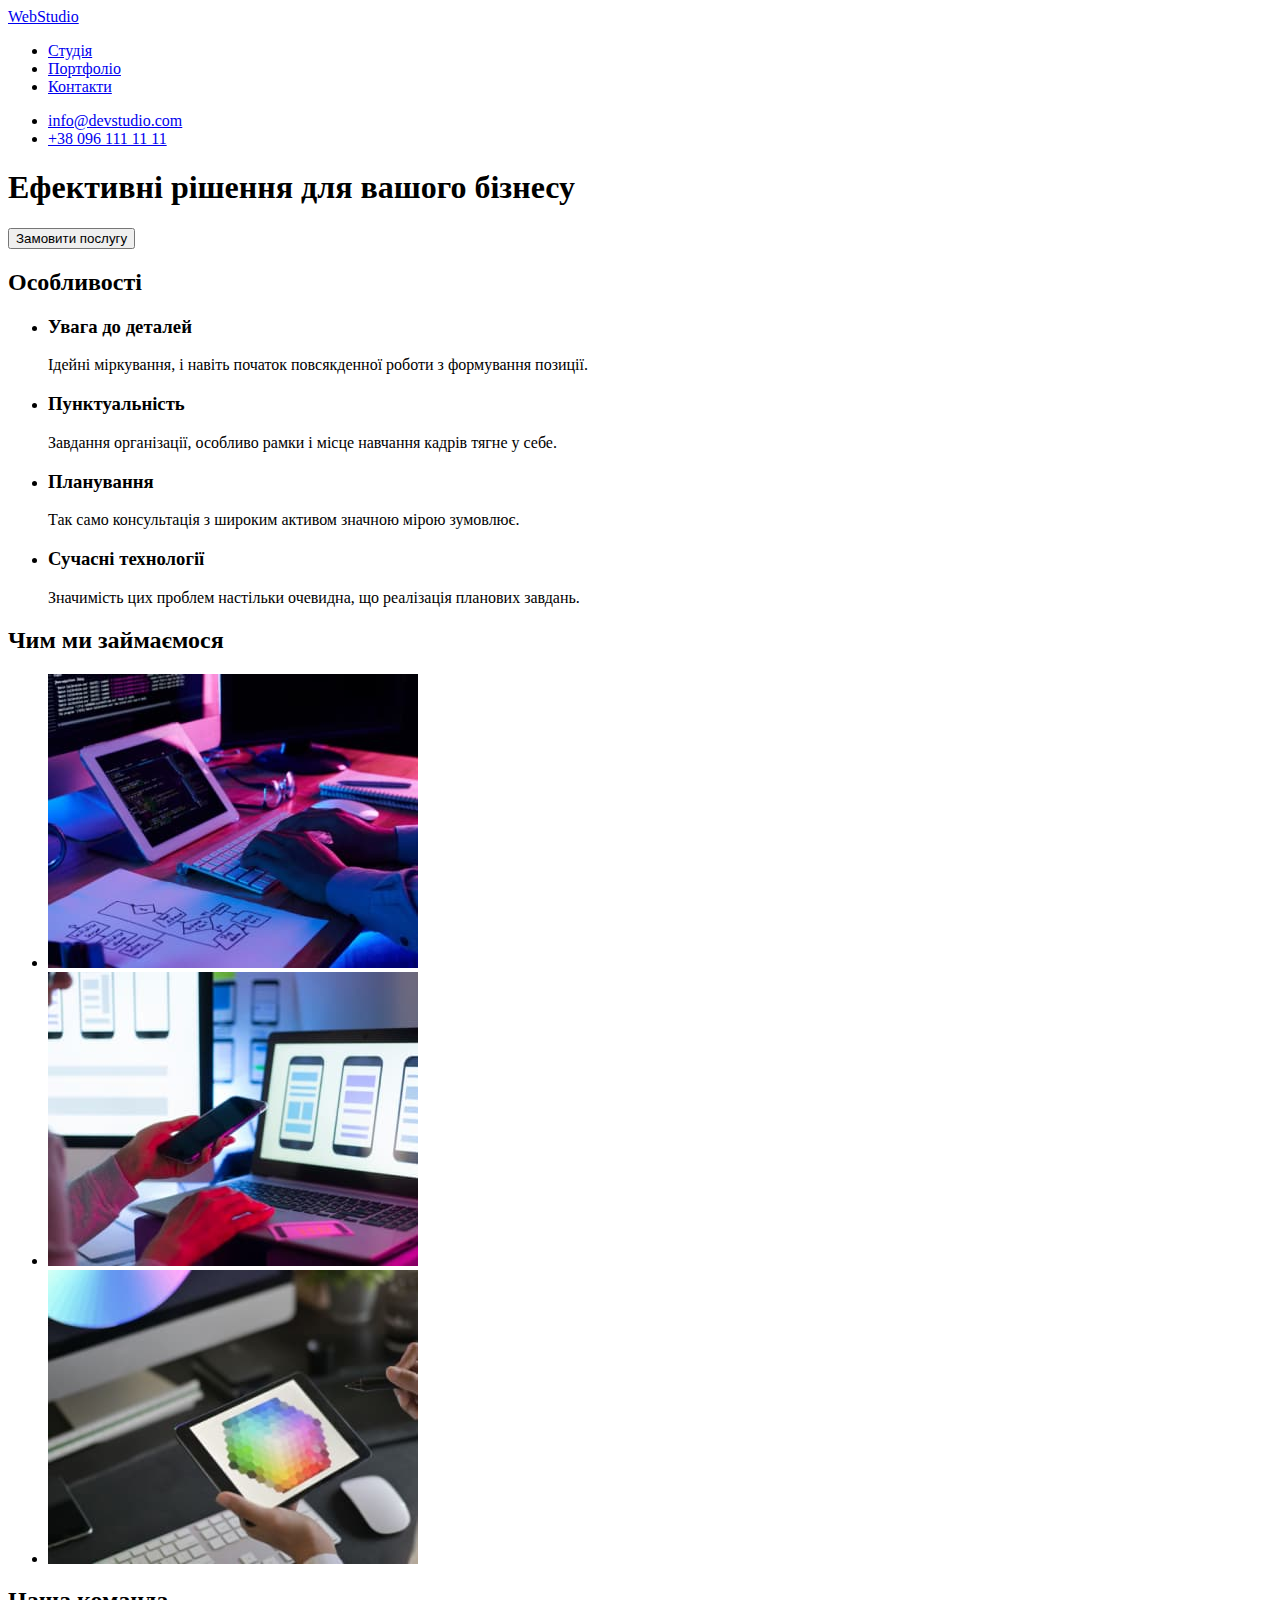
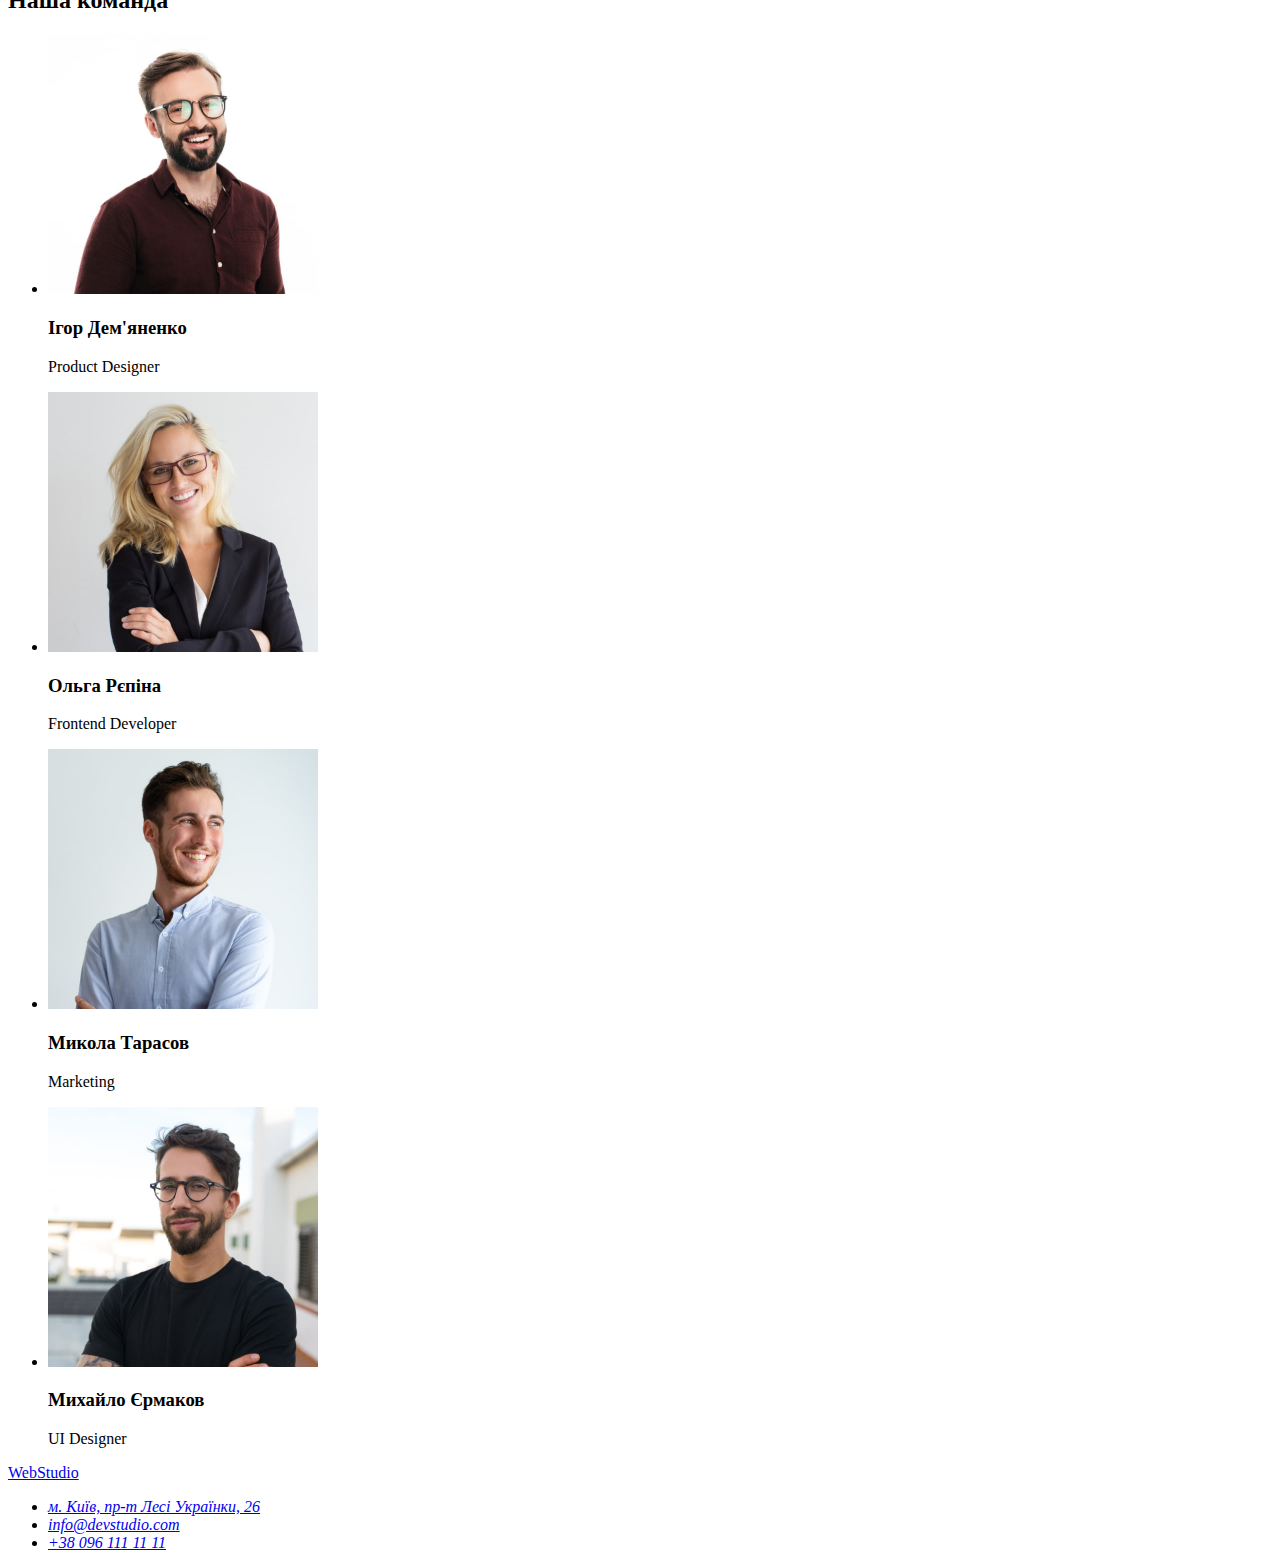
==== index.html @ f163eaae "Копіює зображення та index.html з першої дз" ====
<!DOCTYPE html>
<html lang="uk">
<head>
    <meta charset="UTF-8">
    <meta http-equiv="X-UA-Compatible" content="IE=edge">
    <meta name="viewport" content="width=device-width, initial-scale=1.0">
    <title>Студія </title>
</head>
<body>
    <header>
        <nav>
            <a href="./index.html">WebStudio</a>
            <ul>
                <li><a href="./index.html">Студія</a></li>
                <li><a href="#">Портфоліо</a></li>
                <li><a href="#">Контакти</a></li>
            </ul>
        </nav>
        <ul>
            <li><a href="mailto:info@devstudio.com">info@devstudio.com</a></li>
            <li><a href="tel:+380961111111">+38 096 111 11 11</a></li>
        </ul>
    </header>
    <main>
        <section>
            <h1>Ефективні рішення для вашого бізнесу</h1>
            <button type="button">Замовити послугу</button>
        </section>
        <section>
            <h2>Особливості</h2>
            <ul>
                <li>
                    <h3>Увага до деталей</h3>
                    <p>Ідейні міркування, і навіть початок повсякденної роботи з формування позиції.</p>
                </li>
                <li>
                    <h3>Пунктуальність</h3>
                    <p>Завдання організації, особливо рамки і місце навчання кадрів тягне у себе.</p>
                </li>
                <li>
                    <h3>Планування</h3>
                    <p>Так само консультація з широким активом значною мірою зумовлює.</p>
                </li>
                <li>
                    <h3>Сучасні технології</h3>
                    <p>Значимість цих проблем настільки очевидна, що реалізація планових завдань.</p>
                </li>
            </ul>
        </section>
        <section>
            <h2>Чим ми займаємося</h2>
            <ul>
                <li><img src="./images/img1.jpg" alt="Набір коду з планшету" width="370"></li>
                <li><img src="./images/img2.jpg" alt="Набір коду з телефону" width="370"></li>
                <li><img src="./images/img3.jpg" alt="Планшет з зображенням мозаїки в руках" width="370"></li>
            </ul>   
        </section>
        <section>
            <h2>Наша команда</h2>
            <ul>
                <li>
                    <img src="./images/photo1.jpg" alt="Молодий чоловік в темній сорочці" width="270">
                    <h3>Ігор Дем'яненко</h3>
                    <p lang="en">Product Designer</p>
                </li>
                <li>
                    <img src="./images/photo2.jpg" alt="Дівчина блондинка в окулярах" width="270">
                    <h3>Ольга Рєпіна</h3>
                    <p lang="en">Frontend Developer</p>
                </li>
                <li>
                    <img src="./images/photo3.jpg" alt="Молодий чоловік в світлій сорочці" width="270">
                    <h3>Микола Тарасов</h3>
                    <p lang="en">Marketing</p>
                </li>
                <li>
                    <img src="./images/photo4.jpg" alt="Молодий чоловік в окулярах в темній футболці" width="270">
                    <h3>Михайло Єрмаков</h3>
                    <p lang="en">UI Designer</p>
                </li>
            </ul>
        </section>
    </main>
    <footer>
        <a href="./index.html">WebStudio</a>
        <address>
            <ul>
                <li><a href="https://www.google.com.ua/maps/place/%D0%B1%D1%83%D0%BB.+%D0%9B%D0%B5%D1%81%D0%B8+%D0%A3%D0%BA%D1%80%D0%B0%D0%B8%D0%BD%D0%BA%D0%B8,+26,+%D0%9A%D0%B8%D0%B5%D0%B2,+02000/@50.4265841,30.5361971,17z/data=!3m1!4b1!4m6!3m5!1s0x40d4cf0e033ecbe9:0x57a4dffefec77da0!8m2!3d50.4265807!4d30.5383858!16s%2Fg%2F1tctq5jv?hl=ru" target="_blank" rel="noreferrer nofollow noopener">м. Київ, пр-т Лесі Українки, 26</a></li>
                <li><a href="mailto:info@devstudio.com">info@devstudio.com</a></li>
                <li><a href="tel:+380961111111">+38 096 111 11 11</a></li>
            </ul>
        </address>
    </footer>
</body>
</html>
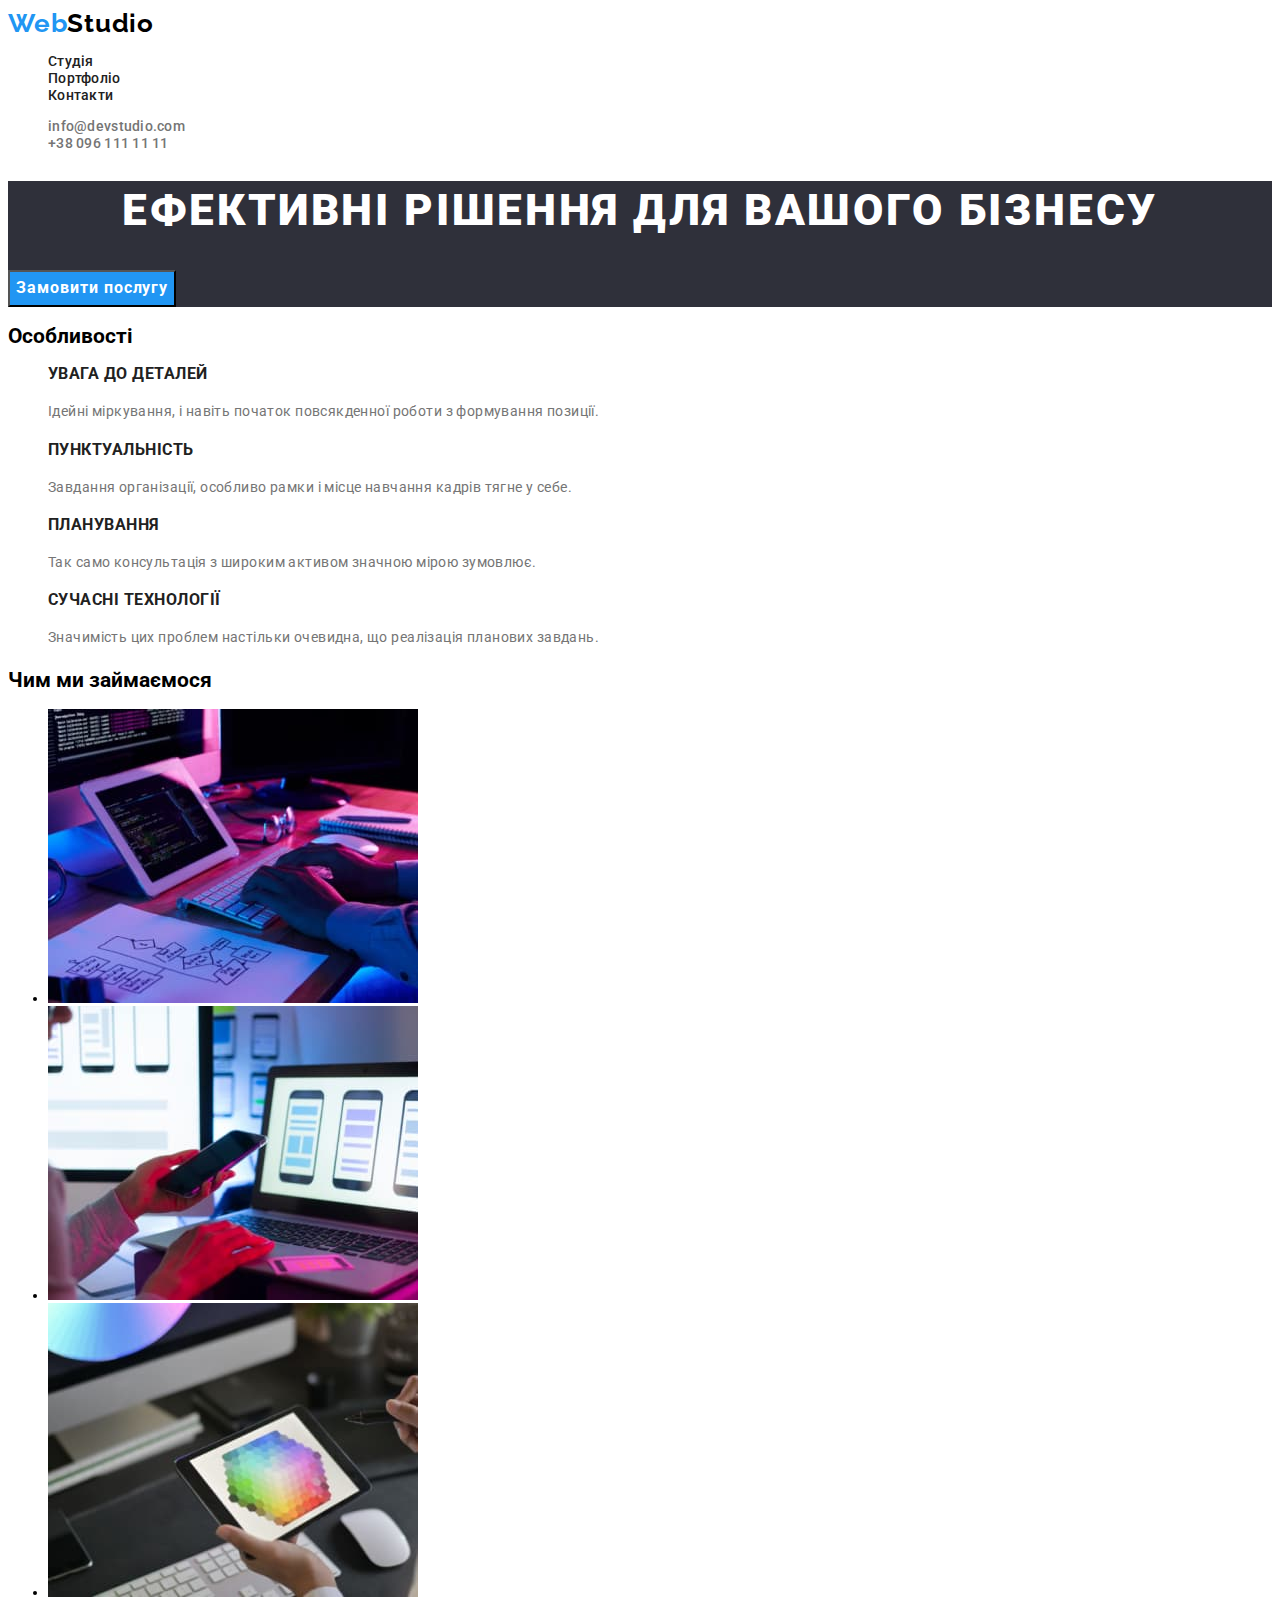
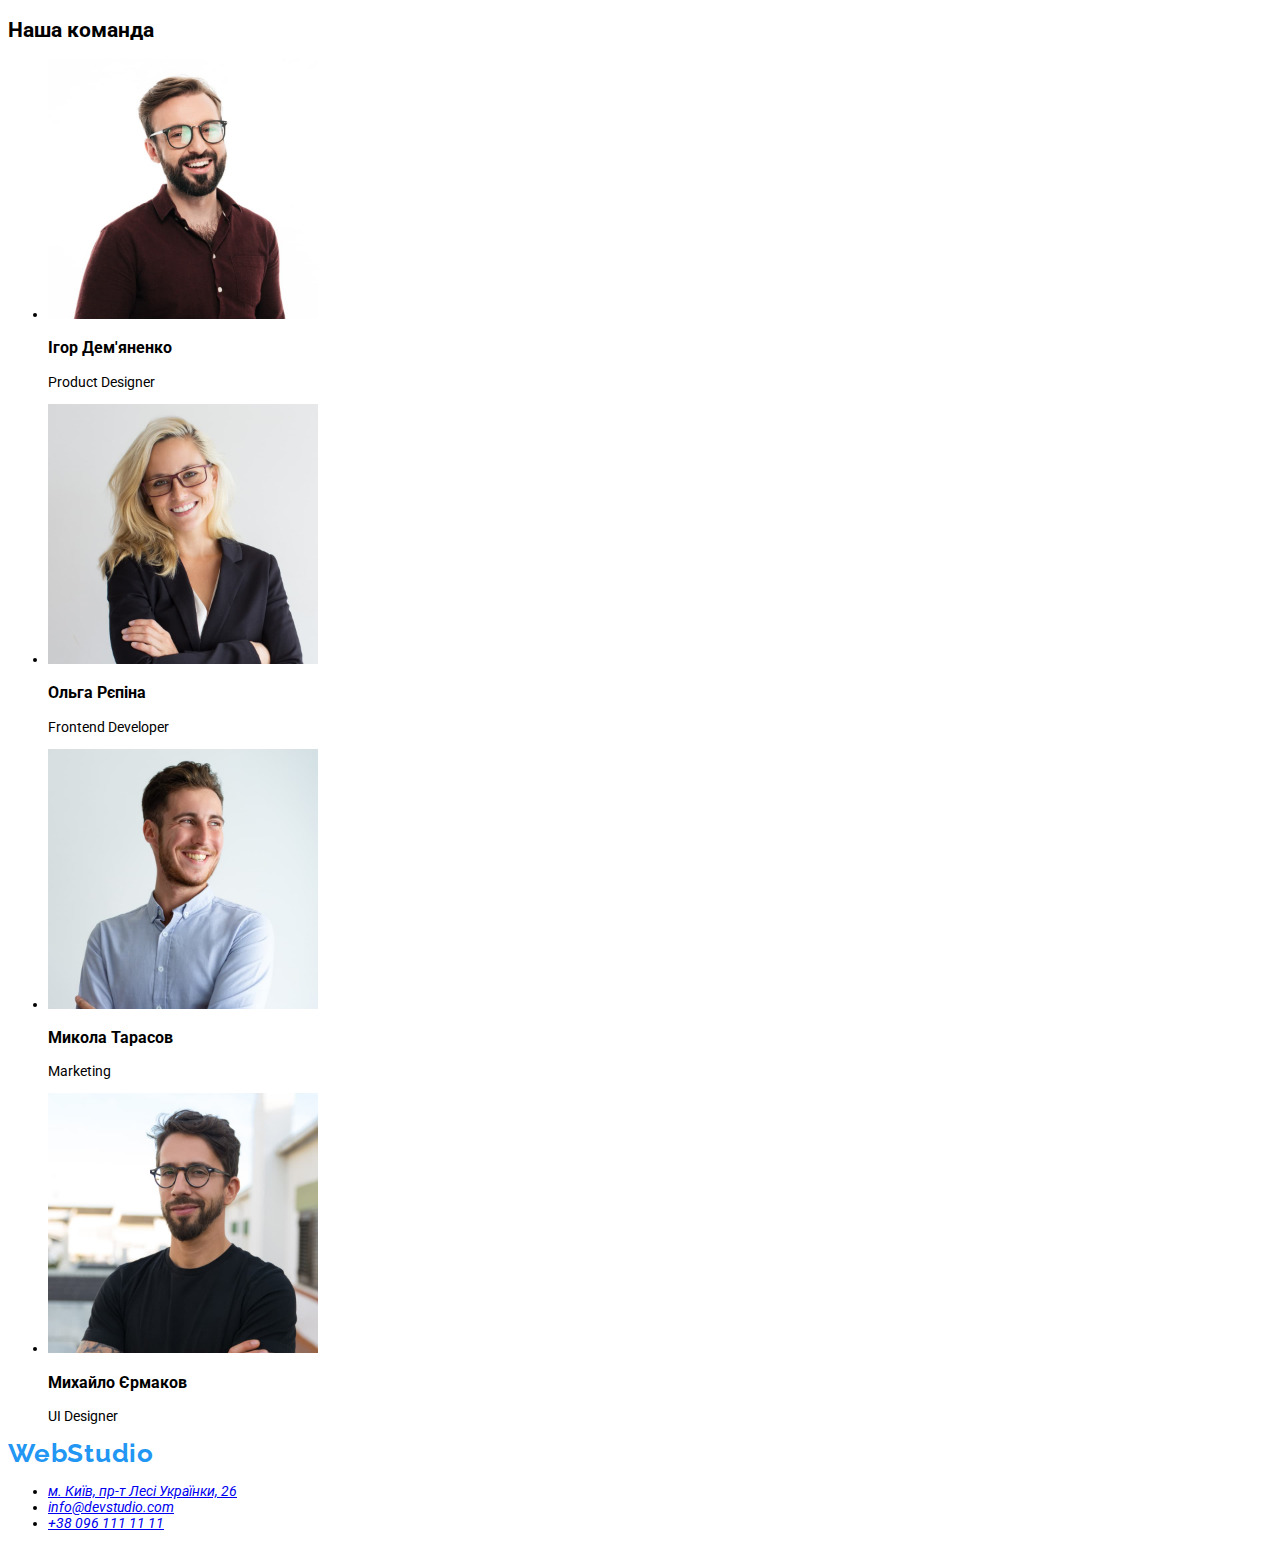
==== commit b69d8562: "Добавляє класи" ====
--- a/index.html
+++ b/index.html
@@ -1,95 +1,104 @@
 <!DOCTYPE html>
 <html lang="uk">
-<head>
-    <meta charset="UTF-8">
-    <meta http-equiv="X-UA-Compatible" content="IE=edge">
-    <meta name="viewport" content="width=device-width, initial-scale=1.0">
-    <title>Студія </title>
-</head>
-<body>
+  <head>
+    <meta charset="UTF-8" />
+    <meta http-equiv="X-UA-Compatible" content="IE=edge" />
+    <meta name="viewport" content="width=device-width, initial-scale=1.0" />
+    <title>Студія</title>
+    <link rel="preconnect" href="https://fonts.googleapis.com" />
+    <link rel="preconnect" href="https://fonts.gstatic.com" crossorigin />
+    <link href="https://fonts.googleapis.com/css2?family=Raleway:wght@700&family=Roboto:wght@400;500;700;900&display=swap" rel="stylesheet" />
+    <link rel="stylesheet" href="./css/styles.css" />
+  </head>
+
+  <body>
     <header>
-        <nav>
-            <a href="./index.html">WebStudio</a>
-            <ul>
-                <li><a href="./index.html">Студія</a></li>
-                <li><a href="#">Портфоліо</a></li>
-                <li><a href="#">Контакти</a></li>
-            </ul>
-        </nav>
-        <ul>
-            <li><a href="mailto:info@devstudio.com">info@devstudio.com</a></li>
-            <li><a href="tel:+380961111111">+38 096 111 11 11</a></li>
+      <nav>
+        <a href="./index.html" class="logo">Web<span class="logo-header">Studio</span></a>
+        <ul class="nav-list">
+          <li><a href="./index.html" class="nav-item">Студія</a></li>
+          <li><a href="./portfolio.html" class="nav-item">Портфоліо</a></li>
+          <li><a href="#" class="nav-item">Контакти</a></li>
         </ul>
+      </nav>
+      <ul class="header-contacts">
+        <li><a href="mailto:info@devstudio.com" class="header-contacts-item">info@devstudio.com</a></li>
+        <li><a href="tel:+380961111111" class="header-contacts-item">+38 096 111 11 11</a></li>
+      </ul>
     </header>
     <main>
-        <section>
-            <h1>Ефективні рішення для вашого бізнесу</h1>
-            <button type="button">Замовити послугу</button>
-        </section>
-        <section>
-            <h2>Особливості</h2>
-            <ul>
-                <li>
-                    <h3>Увага до деталей</h3>
-                    <p>Ідейні міркування, і навіть початок повсякденної роботи з формування позиції.</p>
-                </li>
-                <li>
-                    <h3>Пунктуальність</h3>
-                    <p>Завдання організації, особливо рамки і місце навчання кадрів тягне у себе.</p>
-                </li>
-                <li>
-                    <h3>Планування</h3>
-                    <p>Так само консультація з широким активом значною мірою зумовлює.</p>
-                </li>
-                <li>
-                    <h3>Сучасні технології</h3>
-                    <p>Значимість цих проблем настільки очевидна, що реалізація планових завдань.</p>
-                </li>
-            </ul>
-        </section>
-        <section>
-            <h2>Чим ми займаємося</h2>
-            <ul>
-                <li><img src="./images/img1.jpg" alt="Набір коду з планшету" width="370"></li>
-                <li><img src="./images/img2.jpg" alt="Набір коду з телефону" width="370"></li>
-                <li><img src="./images/img3.jpg" alt="Планшет з зображенням мозаїки в руках" width="370"></li>
-            </ul>   
-        </section>
-        <section>
-            <h2>Наша команда</h2>
-            <ul>
-                <li>
-                    <img src="./images/photo1.jpg" alt="Молодий чоловік в темній сорочці" width="270">
-                    <h3>Ігор Дем'яненко</h3>
-                    <p lang="en">Product Designer</p>
-                </li>
-                <li>
-                    <img src="./images/photo2.jpg" alt="Дівчина блондинка в окулярах" width="270">
-                    <h3>Ольга Рєпіна</h3>
-                    <p lang="en">Frontend Developer</p>
-                </li>
-                <li>
-                    <img src="./images/photo3.jpg" alt="Молодий чоловік в світлій сорочці" width="270">
-                    <h3>Микола Тарасов</h3>
-                    <p lang="en">Marketing</p>
-                </li>
-                <li>
-                    <img src="./images/photo4.jpg" alt="Молодий чоловік в окулярах в темній футболці" width="270">
-                    <h3>Михайло Єрмаков</h3>
-                    <p lang="en">UI Designer</p>
-                </li>
-            </ul>
-        </section>
+      <section class="hero">
+        <h1 class="hero-title">Ефективні рішення для вашого бізнесу</h1>
+        <button type="button" class="hero-button">Замовити послугу</button>
+      </section>
+      <section class="features">
+        <h2 class="features-title">Особливості</h2>
+        <ul class="features-list">
+          <li>
+            <h3 class="features-subtitle">Увага до деталей</h3>
+            <p class="features-descr">Ідейні міркування, і навіть початок повсякденної роботи з формування позиції.</p>
+          </li>
+          <li>
+            <h3 class="features-subtitle">Пунктуальність</h3>
+            <p class="features-descr">Завдання організації, особливо рамки і місце навчання кадрів тягне у себе.</p>
+          </li>
+          <li>
+            <h3 class="features-subtitle">Планування</h3>
+            <p class="features-descr">Так само консультація з широким активом значною мірою зумовлює.</p>
+          </li>
+          <li>
+            <h3 class="features-subtitle">Сучасні технології</h3>
+            <p class="features-descr">Значимість цих проблем настільки очевидна, що реалізація планових завдань.</p>
+          </li>
+        </ul>
+      </section>
+      <section>
+        <h2>Чим ми займаємося</h2>
+        <ul>
+          <li><img src="./images/img1.jpg" alt="Набір коду з планшету" width="370" /></li>
+          <li><img src="./images/img2.jpg" alt="Набір коду з телефону" width="370" /></li>
+          <li>
+            <img src="./images/img3.jpg" alt="Планшет з зображенням мозаїки в руках" width="370" />
+          </li>
+        </ul>
+      </section>
+      <section>
+        <h2>Наша команда</h2>
+        <ul>
+          <li>
+            <img src="./images/photo1.jpg" alt="Молодий чоловік в темній сорочці" width="270" />
+            <h3>Ігор Дем'яненко</h3>
+            <p lang="en">Product Designer</p>
+          </li>
+          <li>
+            <img src="./images/photo2.jpg" alt="Дівчина блондинка в окулярах" width="270" />
+            <h3>Ольга Рєпіна</h3>
+            <p lang="en">Frontend Developer</p>
+          </li>
+          <li>
+            <img src="./images/photo3.jpg" alt="Молодий чоловік в світлій сорочці" width="270" />
+            <h3>Микола Тарасов</h3>
+            <p lang="en">Marketing</p>
+          </li>
+          <li>
+            <img src="./images/photo4.jpg" alt="Молодий чоловік в окулярах в темній футболці" width="270" />
+            <h3>Михайло Єрмаков</h3>
+            <p lang="en">UI Designer</p>
+          </li>
+        </ul>
+      </section>
     </main>
     <footer>
-        <a href="./index.html">WebStudio</a>
-        <address>
-            <ul>
-                <li><a href="https://www.google.com.ua/maps/place/%D0%B1%D1%83%D0%BB.+%D0%9B%D0%B5%D1%81%D0%B8+%D0%A3%D0%BA%D1%80%D0%B0%D0%B8%D0%BD%D0%BA%D0%B8,+26,+%D0%9A%D0%B8%D0%B5%D0%B2,+02000/@50.4265841,30.5361971,17z/data=!3m1!4b1!4m6!3m5!1s0x40d4cf0e033ecbe9:0x57a4dffefec77da0!8m2!3d50.4265807!4d30.5383858!16s%2Fg%2F1tctq5jv?hl=ru" target="_blank" rel="noreferrer nofollow noopener">м. Київ, пр-т Лесі Українки, 26</a></li>
-                <li><a href="mailto:info@devstudio.com">info@devstudio.com</a></li>
-                <li><a href="tel:+380961111111">+38 096 111 11 11</a></li>
-            </ul>
-        </address>
+      <a href="./index.html" class="logo">Web<span class="logo-footer">Studio</span></a>
+      <address>
+        <ul>
+          <li>
+            <a href="https://goo.gl/maps/QsHPE56uMVztVqJ69" target="_blank" rel="noreferrer nofollow noopener">м. Київ, пр-т Лесі Українки, 26 </a>
+          </li>
+          <li><a href="mailto:info@devstudio.com">info@devstudio.com</a></li>
+          <li><a href="tel:+380961111111">+38 096 111 11 11</a></li>
+        </ul>
+      </address>
     </footer>
-</body>
-</html>+  </body>
+</html>
--- a/css/styles.css
+++ b/css/styles.css
@@ -0,0 +1,110 @@
+:root {
+    --main-text-color: #757575;
+    --secondary-text-color: #212121;
+    --logo-text-color: #000000;
+    --accent-color: #2196F3;
+    --white-text-color: #FFFFFF;
+}
+
+body {
+    font-family: 'Roboto', sans-serif;
+    font-size: 14px;
+    font-weight: 400;
+}
+
+/* Header styles */
+
+.logo {
+    font-family: 'Raleway';
+    font-weight: 700;
+    font-size: 26px;
+    line-height: 1.19;
+    color: var(--accent-color);
+    letter-spacing: 0.03em;
+    text-decoration: none;
+}
+
+.logo-header {
+    color: var(--logo-text-color);
+}
+
+.nav-list {
+    list-style-type: none;
+}
+
+.nav-item {
+    font-weight: 500;
+    line-height: 1.14;
+    letter-spacing: 0.02em;
+    text-decoration: none;
+    color: var(--secondary-text-color);
+}
+
+.nav-item:hover,
+.nav-item:focus {
+    color: var(--accent-color);
+}
+
+.header-contacts {
+    list-style-type: none;
+}
+
+.header-contacts-item {
+    font-weight: 500;
+    line-height: 1.14;
+    letter-spacing: 0.02em;
+    color: var(--main-text-color);
+    text-decoration: none;
+}
+
+.header-contacts-item:hover,
+.header-contacts-item:focus {
+    color: var(--accent-color);
+}
+
+/* Hero styles */
+
+.hero {
+    background-color: #2F303A;
+    ;
+}
+
+.hero-title {
+    font-weight: 900;
+    font-size: 44px;
+    line-height: 1.36;
+    text-align: center;
+    letter-spacing: 0.06em;
+    text-transform: uppercase;
+    color: var(--white-text-color);
+}
+
+.hero-button {
+    font-family: 'Roboto';
+    font-weight: 700;
+    font-size: 16px;
+    line-height: 1.88;
+    letter-spacing: 0.06em;
+    color: var(--white-text-color);
+    background-color: var(--accent-color);
+    cursor: pointer;
+}
+
+/* Features styles */
+
+.features-list {
+    list-style: none;
+}
+
+.features-subtitle {
+    line-height: 1.14;
+    letter-spacing: 0.03em;
+    text-transform: uppercase;
+    color: var(--secondary-text-color);
+}
+
+.features-descr{
+    line-height: 1.71;
+    letter-spacing: 0.03em;
+    color: var(--main-text-color);
+}
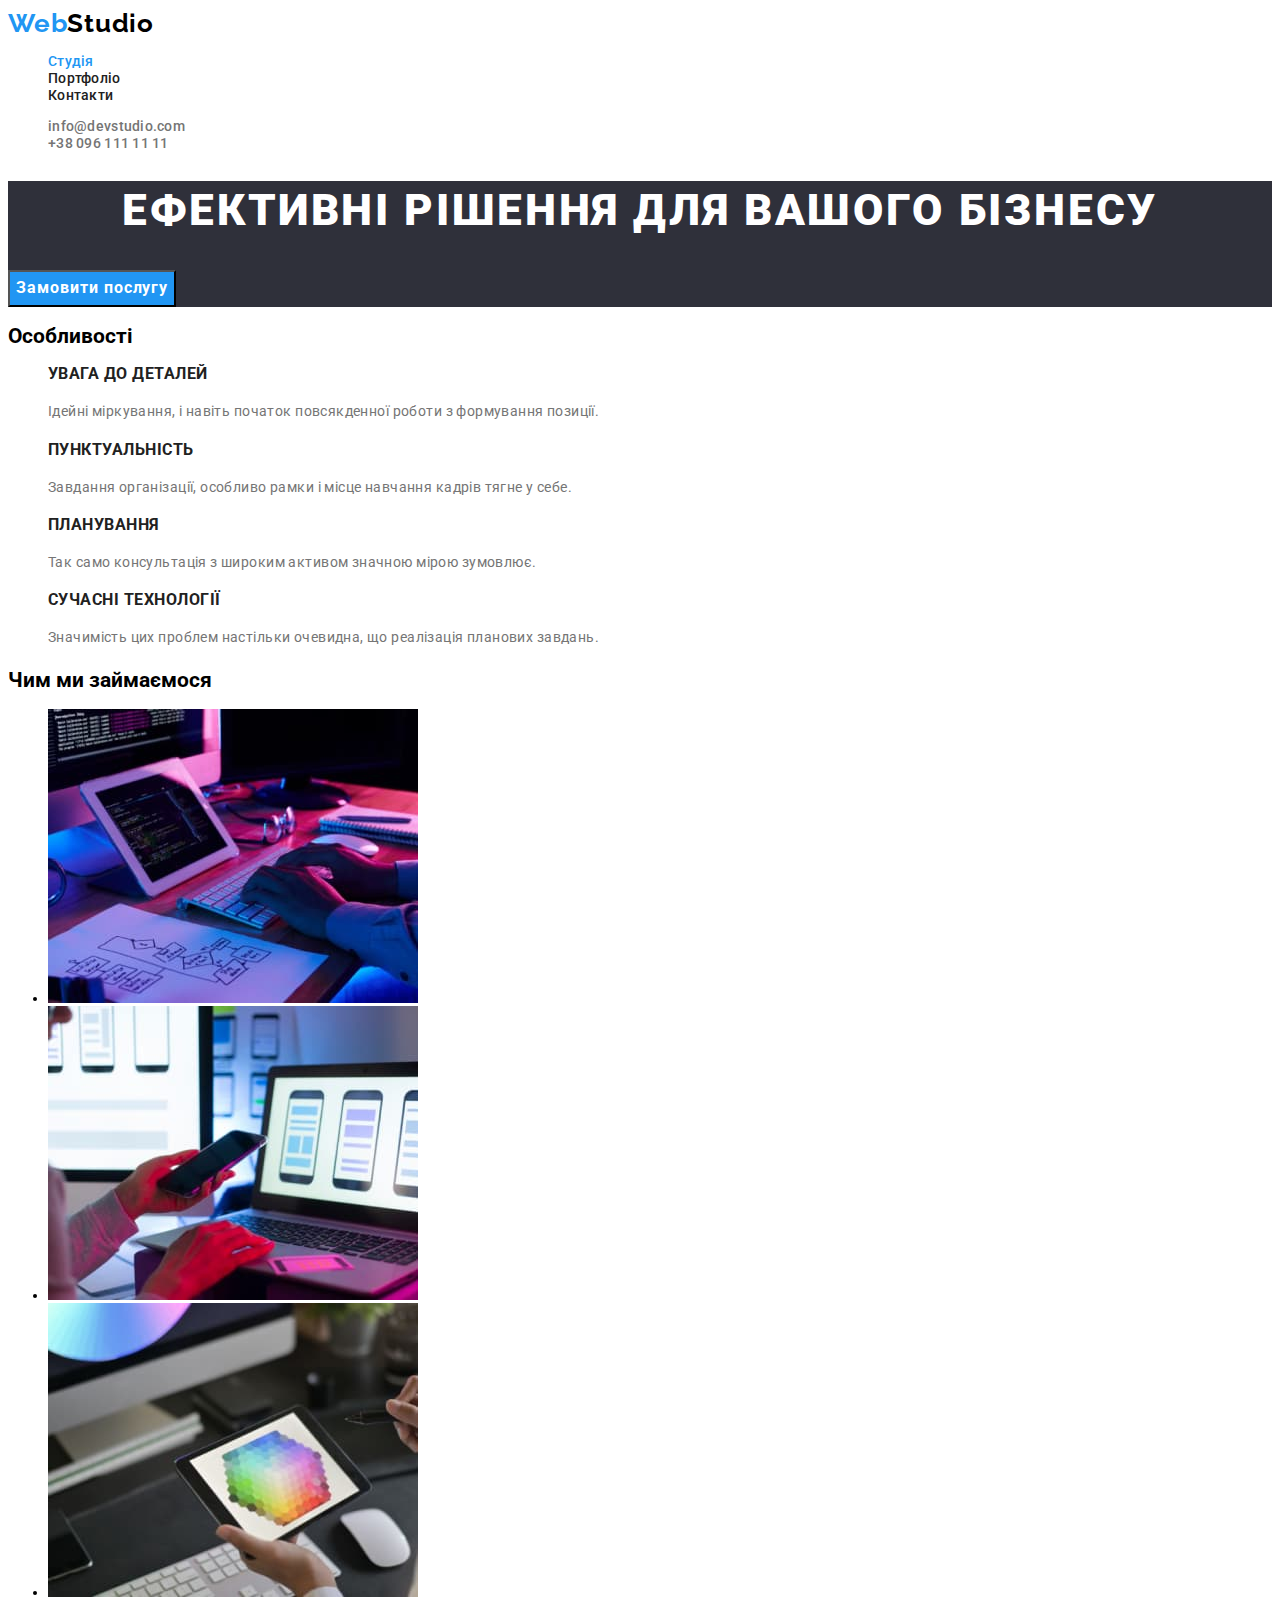
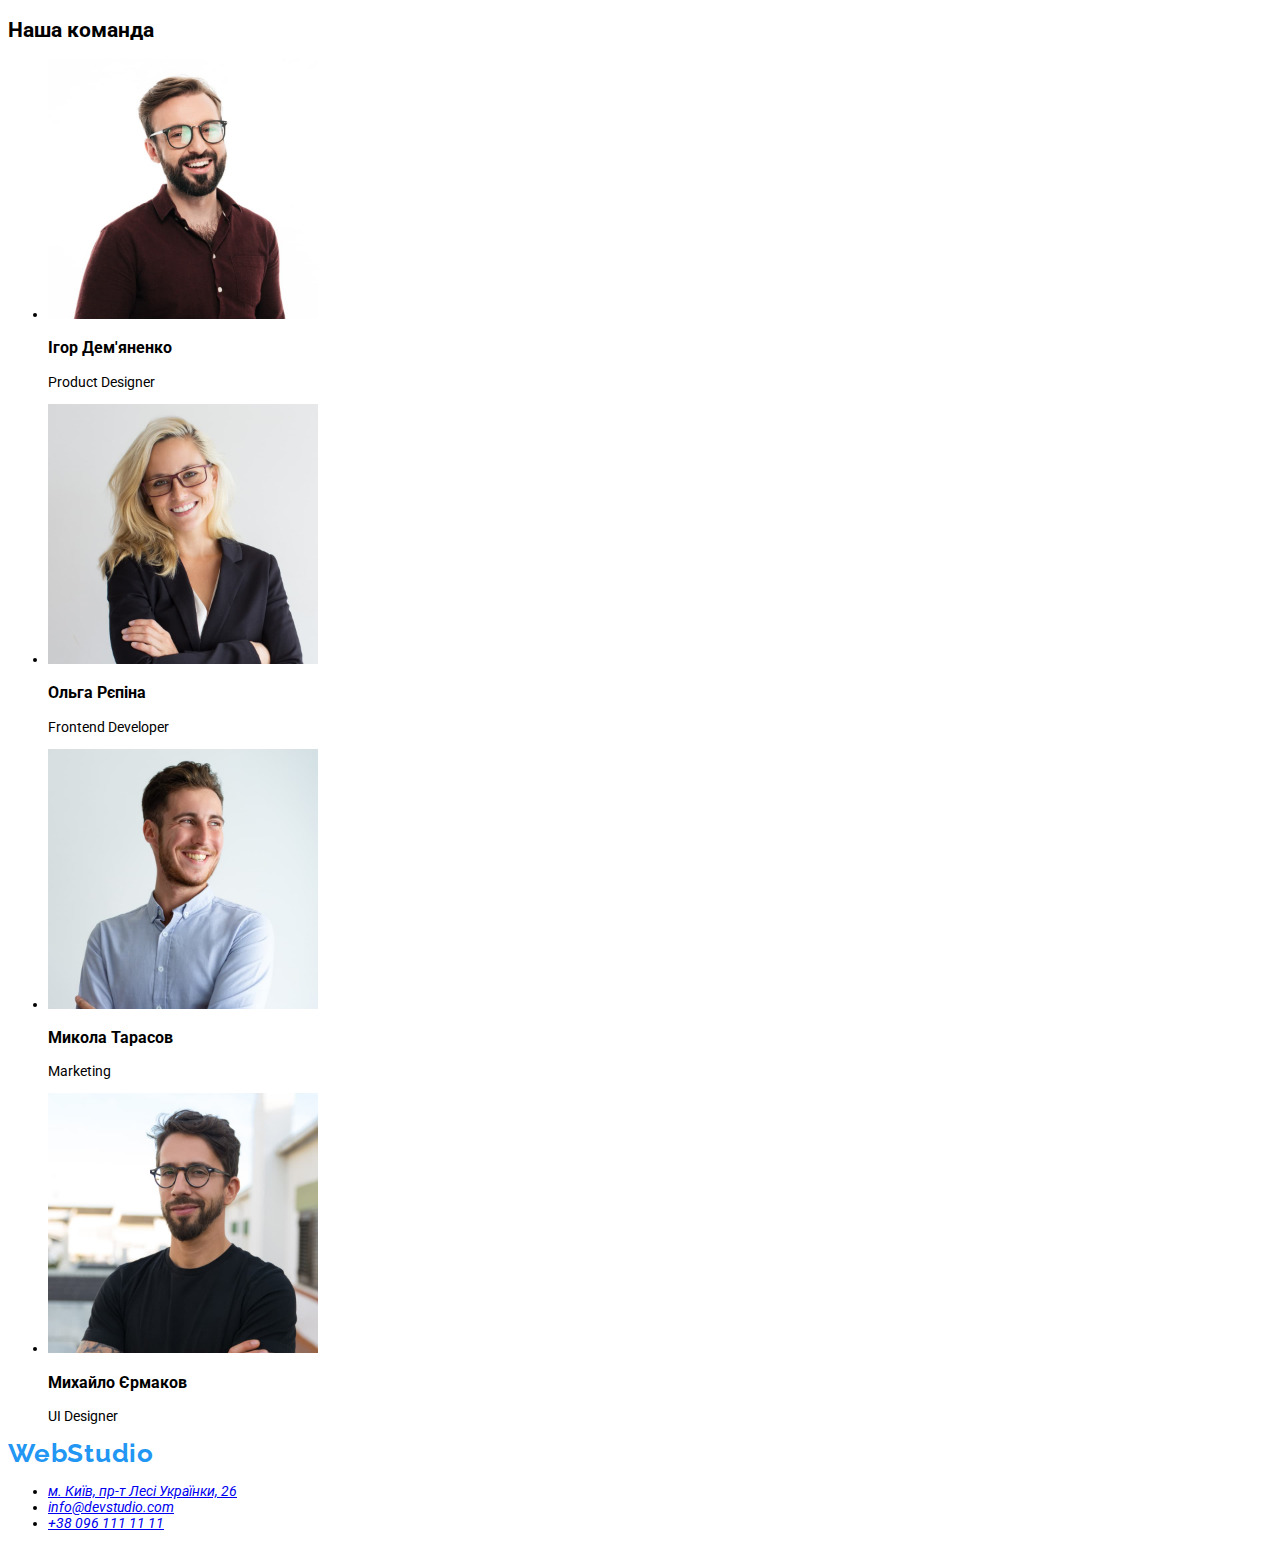
==== commit ea1b94c3: "Добавляє клас current" ====
--- a/index.html
+++ b/index.html
@@ -16,7 +16,7 @@
       <nav>
         <a href="./index.html" class="logo">Web<span class="logo-header">Studio</span></a>
         <ul class="nav-list">
-          <li><a href="./index.html" class="nav-item">Студія</a></li>
+          <li><a href="./index.html" class="nav-item current">Студія</a></li>
           <li><a href="./portfolio.html" class="nav-item">Портфоліо</a></li>
           <li><a href="#" class="nav-item">Контакти</a></li>
         </ul>
--- a/css/styles.css
+++ b/css/styles.css
@@ -42,6 +42,9 @@
 
 .nav-item:hover,
 .nav-item:focus {
+    color: var(--accent-color);
+}
+.current{
     color: var(--accent-color);
 }
 
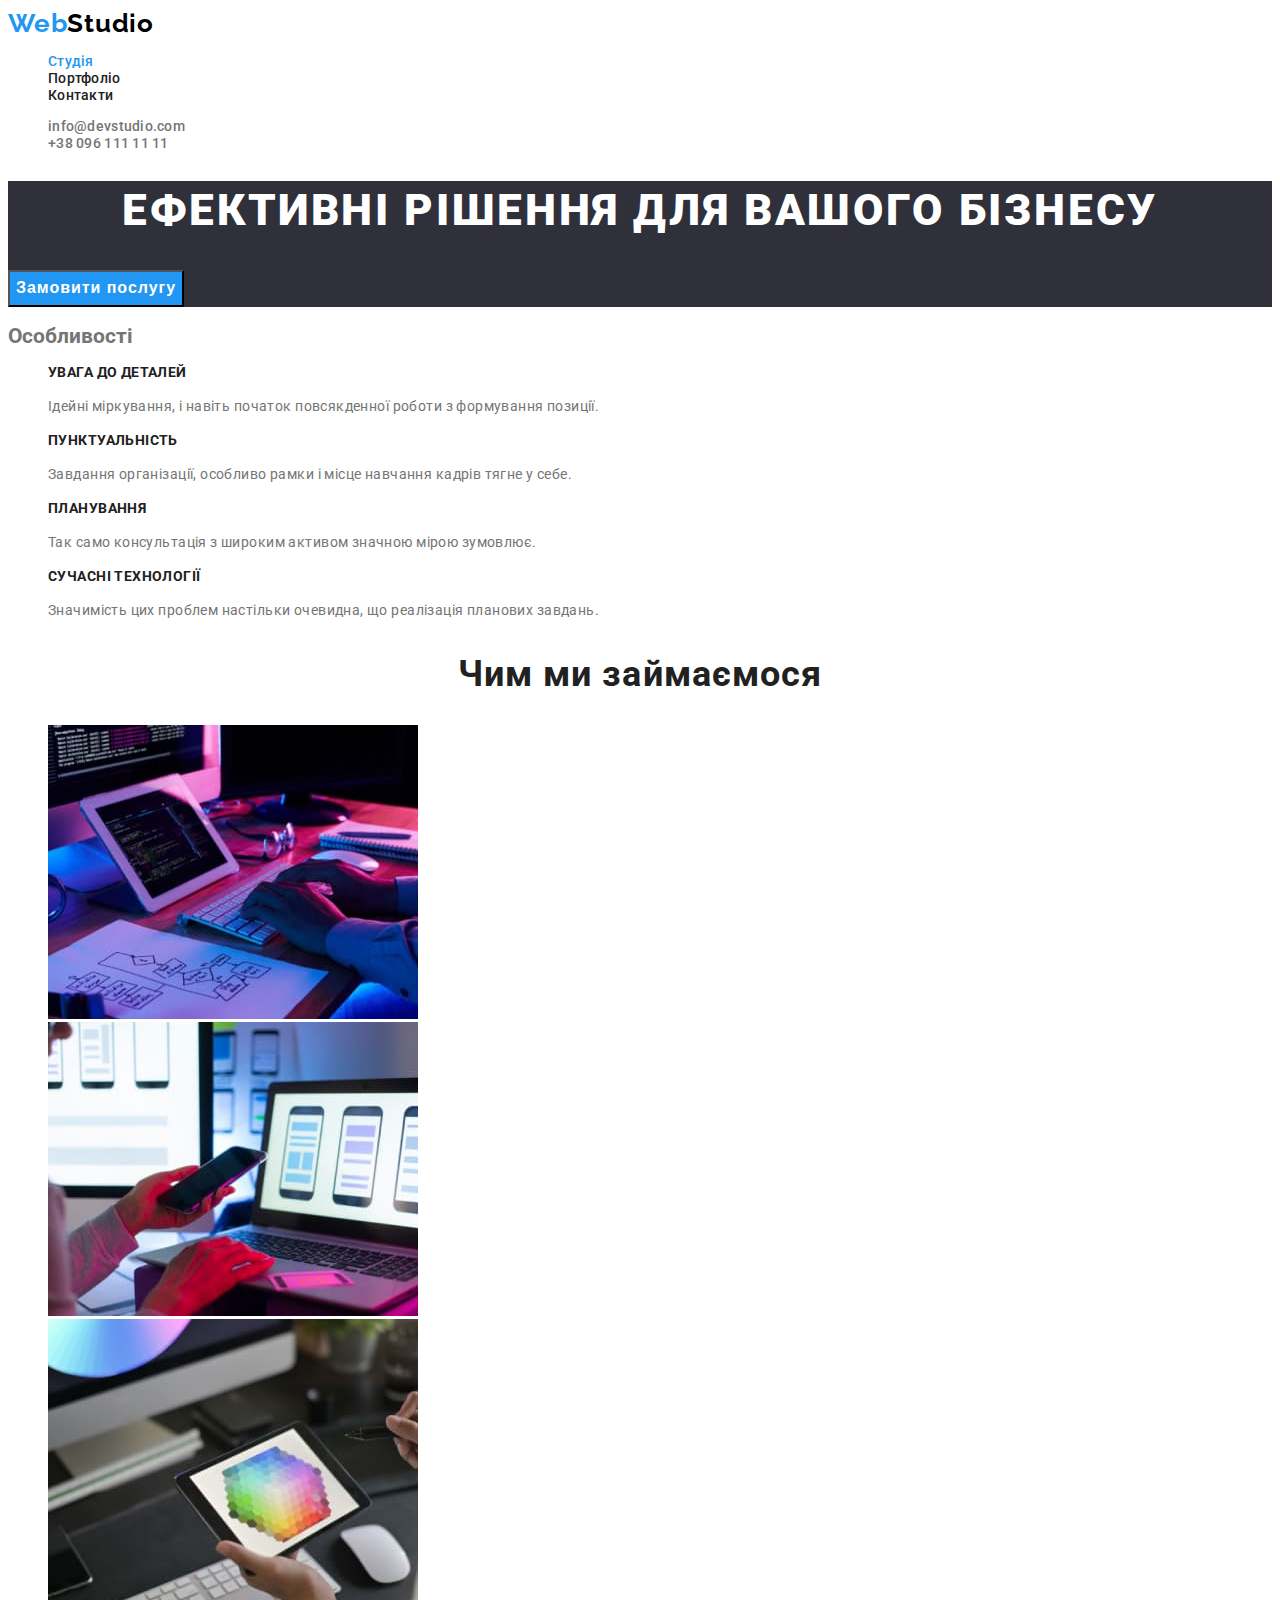
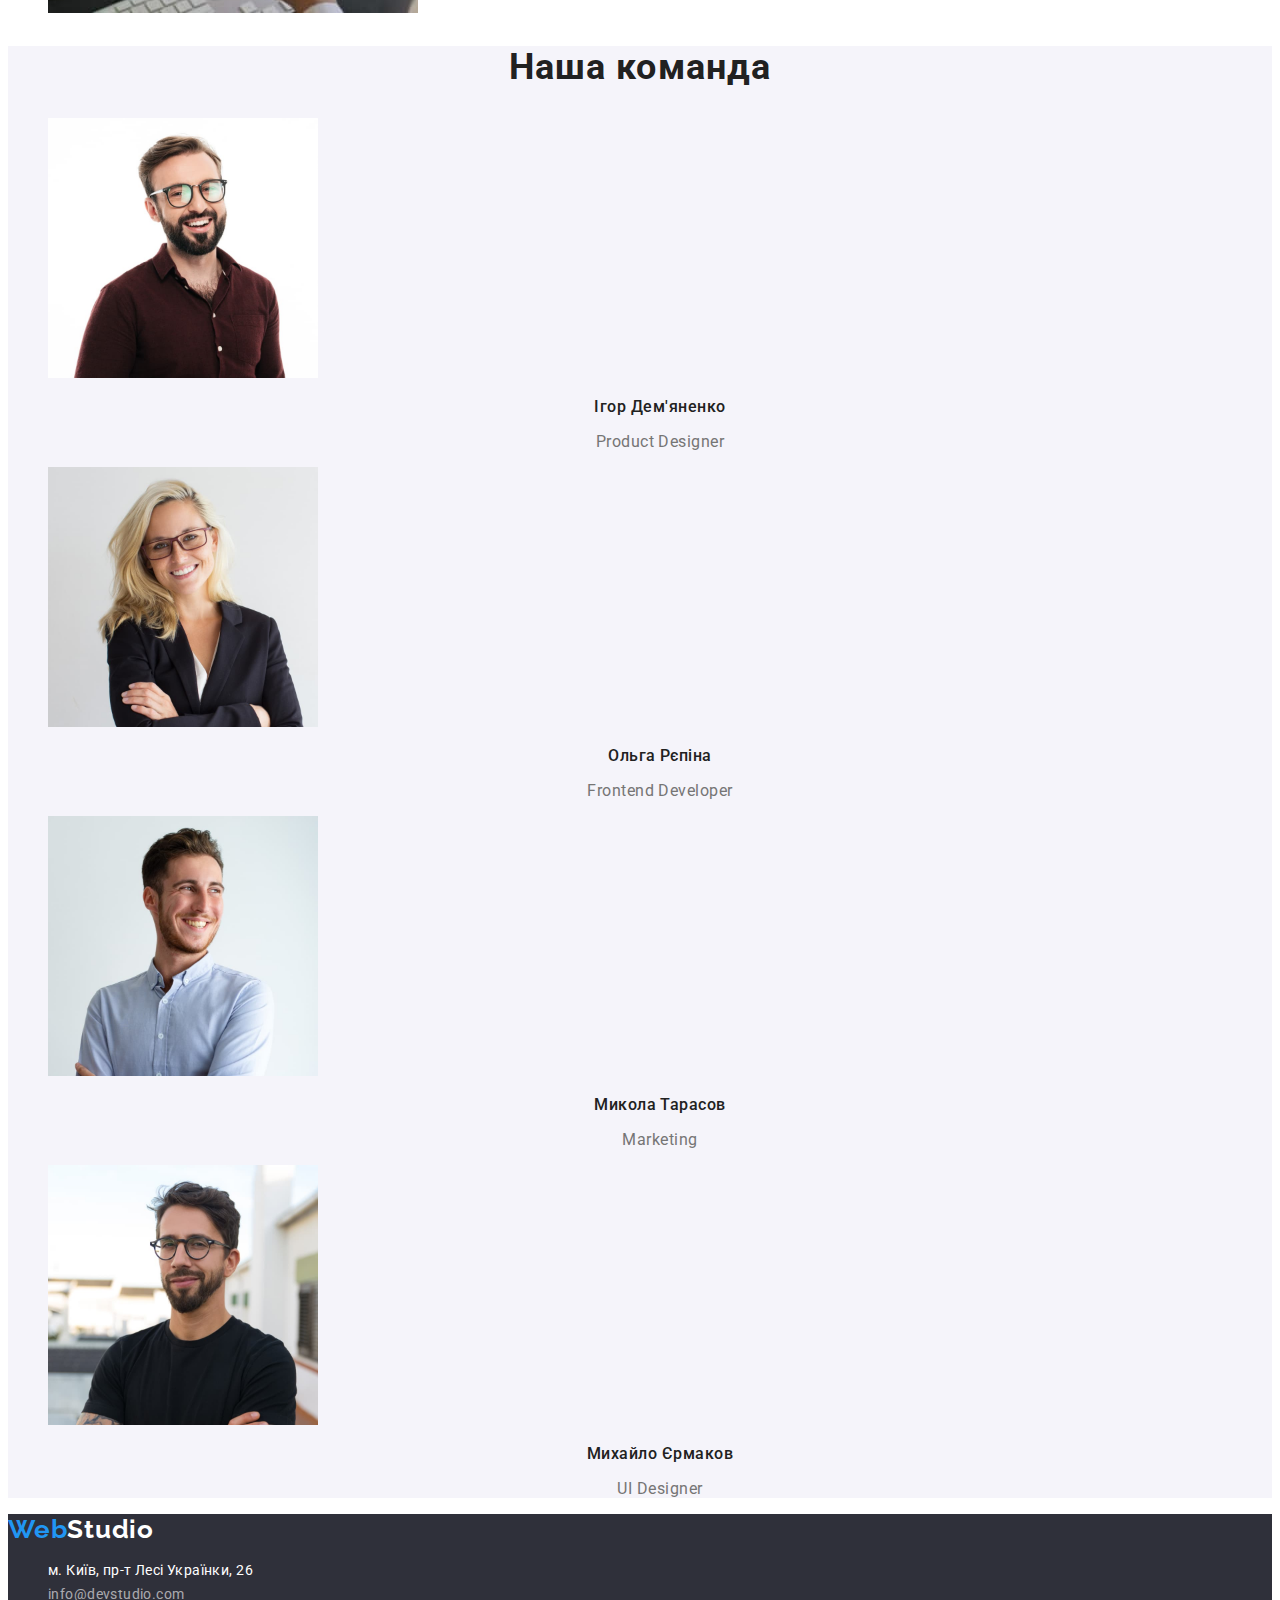
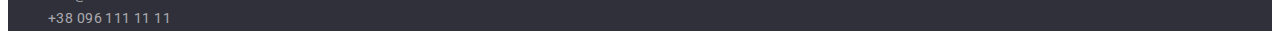
==== commit 1aff5bef: "Добавляє класи і стилі" ====
--- a/index.html
+++ b/index.html
@@ -14,16 +14,16 @@
   <body>
     <header>
       <nav>
-        <a href="./index.html" class="logo">Web<span class="logo-header">Studio</span></a>
-        <ul class="nav-list">
-          <li><a href="./index.html" class="nav-item current">Студія</a></li>
-          <li><a href="./portfolio.html" class="nav-item">Портфоліо</a></li>
-          <li><a href="#" class="nav-item">Контакти</a></li>
+        <a href="./index.html" class="logo link">Web<span class="logo-header">Studio</span></a>
+        <ul class="nav-list list">
+          <li><a href="./index.html" class="nav-item current link">Студія</a></li>
+          <li><a href="./portfolio.html" class="nav-item link">Портфоліо</a></li>
+          <li><a href="#" class="nav-item link">Контакти</a></li>
         </ul>
       </nav>
-      <ul class="header-contacts">
-        <li><a href="mailto:info@devstudio.com" class="header-contacts-item">info@devstudio.com</a></li>
-        <li><a href="tel:+380961111111" class="header-contacts-item">+38 096 111 11 11</a></li>
+      <ul class="header-contacts list">
+        <li><a href="mailto:info@devstudio.com" class="header-contacts-item link">info@devstudio.com</a></li>
+        <li><a href="tel:+380961111111" class="header-contacts-item link">+38 096 111 11 11</a></li>
       </ul>
     </header>
     <main>
@@ -33,7 +33,7 @@
       </section>
       <section class="features">
         <h2 class="features-title">Особливості</h2>
-        <ul class="features-list">
+        <ul class="features-list list">
           <li>
             <h3 class="features-subtitle">Увага до деталей</h3>
             <p class="features-descr">Ідейні міркування, і навіть початок повсякденної роботи з формування позиції.</p>
@@ -52,51 +52,51 @@
           </li>
         </ul>
       </section>
-      <section>
-        <h2>Чим ми займаємося</h2>
-        <ul>
-          <li><img src="./images/img1.jpg" alt="Набір коду з планшету" width="370" /></li>
-          <li><img src="./images/img2.jpg" alt="Набір коду з телефону" width="370" /></li>
-          <li>
+      <section class="work">
+        <h2 class="work-title">Чим ми займаємося</h2>
+        <ul class="work-list list">
+          <li class="work-item"><img src="./images/img1.jpg" alt="Набір коду з планшету" width="370" /></li>
+          <li class="work-item"><img src="./images/img2.jpg" alt="Набір коду з телефону" width="370" /></li>
+          <li class="work-item">
             <img src="./images/img3.jpg" alt="Планшет з зображенням мозаїки в руках" width="370" />
           </li>
         </ul>
       </section>
-      <section>
-        <h2>Наша команда</h2>
-        <ul>
-          <li>
+      <section class="our-team">
+        <h2 class="team-title">Наша команда</h2>
+        <ul class="team-list list">
+          <li class="team-item">
             <img src="./images/photo1.jpg" alt="Молодий чоловік в темній сорочці" width="270" />
-            <h3>Ігор Дем'яненко</h3>
-            <p lang="en">Product Designer</p>
+            <h3 class="team-subtitle">Ігор Дем'яненко</h3>
+            <p lang="en" class="team-profession">Product Designer</p>
           </li>
-          <li>
+          <li class="team-item">
             <img src="./images/photo2.jpg" alt="Дівчина блондинка в окулярах" width="270" />
-            <h3>Ольга Рєпіна</h3>
-            <p lang="en">Frontend Developer</p>
+            <h3 class="team-subtitle">Ольга Рєпіна</h3>
+            <p lang="en" class="team-profession">Frontend Developer</p>
           </li>
-          <li>
+          <li class="team-item">
             <img src="./images/photo3.jpg" alt="Молодий чоловік в світлій сорочці" width="270" />
-            <h3>Микола Тарасов</h3>
-            <p lang="en">Marketing</p>
+            <h3 class="team-subtitle">Микола Тарасов</h3>
+            <p lang="en" class="team-profession">Marketing</p>
           </li>
-          <li>
+          <li class="team-item">
             <img src="./images/photo4.jpg" alt="Молодий чоловік в окулярах в темній футболці" width="270" />
-            <h3>Михайло Єрмаков</h3>
-            <p lang="en">UI Designer</p>
+            <h3 class="team-subtitle">Михайло Єрмаков</h3>
+            <p lang="en" class="team-profession">UI Designer</p>
           </li>
         </ul>
       </section>
     </main>
-    <footer>
-      <a href="./index.html" class="logo">Web<span class="logo-footer">Studio</span></a>
+    <footer class="footer-section">
+      <a href="./index.html" class="logo link">Web<span class="logo-footer">Studio</span></a>
       <address>
-        <ul>
+        <ul class="address-list list">
           <li>
-            <a href="https://goo.gl/maps/QsHPE56uMVztVqJ69" target="_blank" rel="noreferrer nofollow noopener">м. Київ, пр-т Лесі Українки, 26 </a>
+            <a href="https://goo.gl/maps/QsHPE56uMVztVqJ69" target="_blank" rel="noreferrer nofollow noopener" class="address-item link">м. Київ, пр-т Лесі Українки, 26 </a>
           </li>
-          <li><a href="mailto:info@devstudio.com">info@devstudio.com</a></li>
-          <li><a href="tel:+380961111111">+38 096 111 11 11</a></li>
+          <li><a href="mailto:info@devstudio.com" class="footer-contacts-item link">info@devstudio.com</a></li>
+          <li><a href="tel:+380961111111" class="footer-contacts-item link">+38 096 111 11 11</a></li>
         </ul>
       </address>
     </footer>
--- a/css/styles.css
+++ b/css/styles.css
@@ -1,113 +1,204 @@
 :root {
-    --main-text-color: #757575;
-    --secondary-text-color: #212121;
-    --logo-text-color: #000000;
-    --accent-color: #2196F3;
-    --white-text-color: #FFFFFF;
+  --main-text-color: #757575;
+  --secondary-text-color: #212121;
+  --logo-text-color: #000000;
+  --accent-color: #2196f3;
+  --white-text-color: #ffffff;
 }
 
 body {
-    font-family: 'Roboto', sans-serif;
-    font-size: 14px;
-    font-weight: 400;
+  font-family: 'Roboto', sans-serif;
+  font-style: normal;
+  font-size: 14px;
+  font-weight: 400;
+  color: var(--main-text-color);
+}
+
+.link {
+  text-decoration: none;
+}
+
+.list {
+  list-style-type: none;
 }
 
 /* Header styles */
 
 .logo {
-    font-family: 'Raleway';
-    font-weight: 700;
-    font-size: 26px;
-    line-height: 1.19;
-    color: var(--accent-color);
-    letter-spacing: 0.03em;
-    text-decoration: none;
+  font-family: 'Raleway', sans-serif;
+  font-weight: 700;
+  font-size: 26px;
+  line-height: 1.19;
+  color: var(--accent-color);
+  letter-spacing: 0.03em;
 }
 
 .logo-header {
-    color: var(--logo-text-color);
-}
-
-.nav-list {
-    list-style-type: none;
+  color: var(--logo-text-color);
 }
 
 .nav-item {
-    font-weight: 500;
-    line-height: 1.14;
-    letter-spacing: 0.02em;
-    text-decoration: none;
-    color: var(--secondary-text-color);
+  font-weight: 500;
+  line-height: 1.14;
+  letter-spacing: 0.02em;
+  color: var(--secondary-text-color);
 }
 
 .nav-item:hover,
 .nav-item:focus {
-    color: var(--accent-color);
-}
-.current{
-    color: var(--accent-color);
-}
-
-.header-contacts {
-    list-style-type: none;
+  color: var(--accent-color);
+}
+
+.current {
+  color: var(--accent-color);
 }
 
 .header-contacts-item {
-    font-weight: 500;
-    line-height: 1.14;
-    letter-spacing: 0.02em;
-    color: var(--main-text-color);
-    text-decoration: none;
+  font-weight: 500;
+  line-height: 1.14;
+  letter-spacing: 0.02em;
+  color: var(--main-text-color);
 }
 
 .header-contacts-item:hover,
 .header-contacts-item:focus {
-    color: var(--accent-color);
+  color: var(--accent-color);
 }
 
 /* Hero styles */
 
 .hero {
-    background-color: #2F303A;
-    ;
+  background-color: #2f303a;
 }
 
 .hero-title {
-    font-weight: 900;
-    font-size: 44px;
-    line-height: 1.36;
-    text-align: center;
-    letter-spacing: 0.06em;
-    text-transform: uppercase;
-    color: var(--white-text-color);
+  font-weight: 900;
+  font-size: 44px;
+  line-height: 1.36;
+  text-align: center;
+  letter-spacing: 0.06em;
+  text-transform: uppercase;
+  color: var(--white-text-color);
 }
 
 .hero-button {
-    font-family: 'Roboto';
-    font-weight: 700;
-    font-size: 16px;
-    line-height: 1.88;
-    letter-spacing: 0.06em;
-    color: var(--white-text-color);
-    background-color: var(--accent-color);
-    cursor: pointer;
+  font-weight: 700;
+  font-size: 16px;
+  line-height: 1.88;
+  letter-spacing: 0.06em;
+  color: var(--white-text-color);
+  background-color: var(--accent-color);
+  cursor: pointer;
 }
 
 /* Features styles */
 
-.features-list {
-    list-style: none;
-}
-
 .features-subtitle {
-    line-height: 1.14;
-    letter-spacing: 0.03em;
-    text-transform: uppercase;
-    color: var(--secondary-text-color);
-}
-
-.features-descr{
-    line-height: 1.71;
-    letter-spacing: 0.03em;
-    color: var(--main-text-color);
-}
+  font-size: 14px;
+  line-height: 1.14;
+  letter-spacing: 0.03em;
+  text-transform: uppercase;
+  color: var(--secondary-text-color);
+}
+
+.features-descr {
+  line-height: 1.71;
+  letter-spacing: 0.03em;
+}
+
+/* Work styles */
+
+.work-title,
+.team-title {
+  font-size: 36px;
+  line-height: 1.17;
+  text-align: center;
+  letter-spacing: 0.03em;
+  color: var(--secondary-text-color);
+}
+
+/* Our team styles */
+.our-team {
+  background-color: #f5f4fa;
+}
+
+.team-subtitle {
+  font-weight: 500;
+  font-size: 16px;
+  line-height: 1.19;
+  text-align: center;
+  letter-spacing: 0.03em;
+  color: var(--secondary-text-color);
+}
+
+.team-profession {
+  font-size: 16px;
+  line-height: 1.19;
+  text-align: center;
+  letter-spacing: 0.03em;
+}
+
+/*  Footer styles */
+
+.footer-section {
+  background-color: #2f303a;
+}
+.logo-footer {
+  color: var(--white-text-color);
+}
+
+.address-item.link {
+  font-style: normal;
+  line-height: 1.71;
+  letter-spacing: 0.03em;
+  color: var(--white-text-color);
+}
+
+.address-item.link:hover,
+.address-item.link:focus {
+  color: var(--accent-color);
+}
+.footer-contacts-item.link {
+  font-style: normal;
+  line-height: 1.71;
+  letter-spacing: 0.03em;
+  color: rgba(255, 255, 255, 0.6);
+}
+
+.footer-contacts-item.link:hover,
+.footer-contacts-item.link:focus {
+  color: var(--accent-color);
+}
+
+/* Portfolio styles */
+
+.button-item {
+  font-style: normal;
+  font-weight: 500;
+  font-size: 16px;
+  line-height: 1.63;
+  text-align: center;
+  letter-spacing: 0.03em;
+  color: var(--secondary-text-color);
+  cursor: pointer;
+  background: #f5f4fa;
+}
+
+.button-item:hover,
+.button-item:focus {
+  color: var(--white-text-color);
+  background-color: var(--accent-color);
+}
+
+.project-title {
+  font-size: 18px;
+  line-height: 2;
+  letter-spacing: 0.06em;
+  color: var(--secondary-text-color);
+}
+
+.project-type {
+  font-size: 16px;
+  line-height: 1.88;
+  letter-spacing: 0.03em;
+}
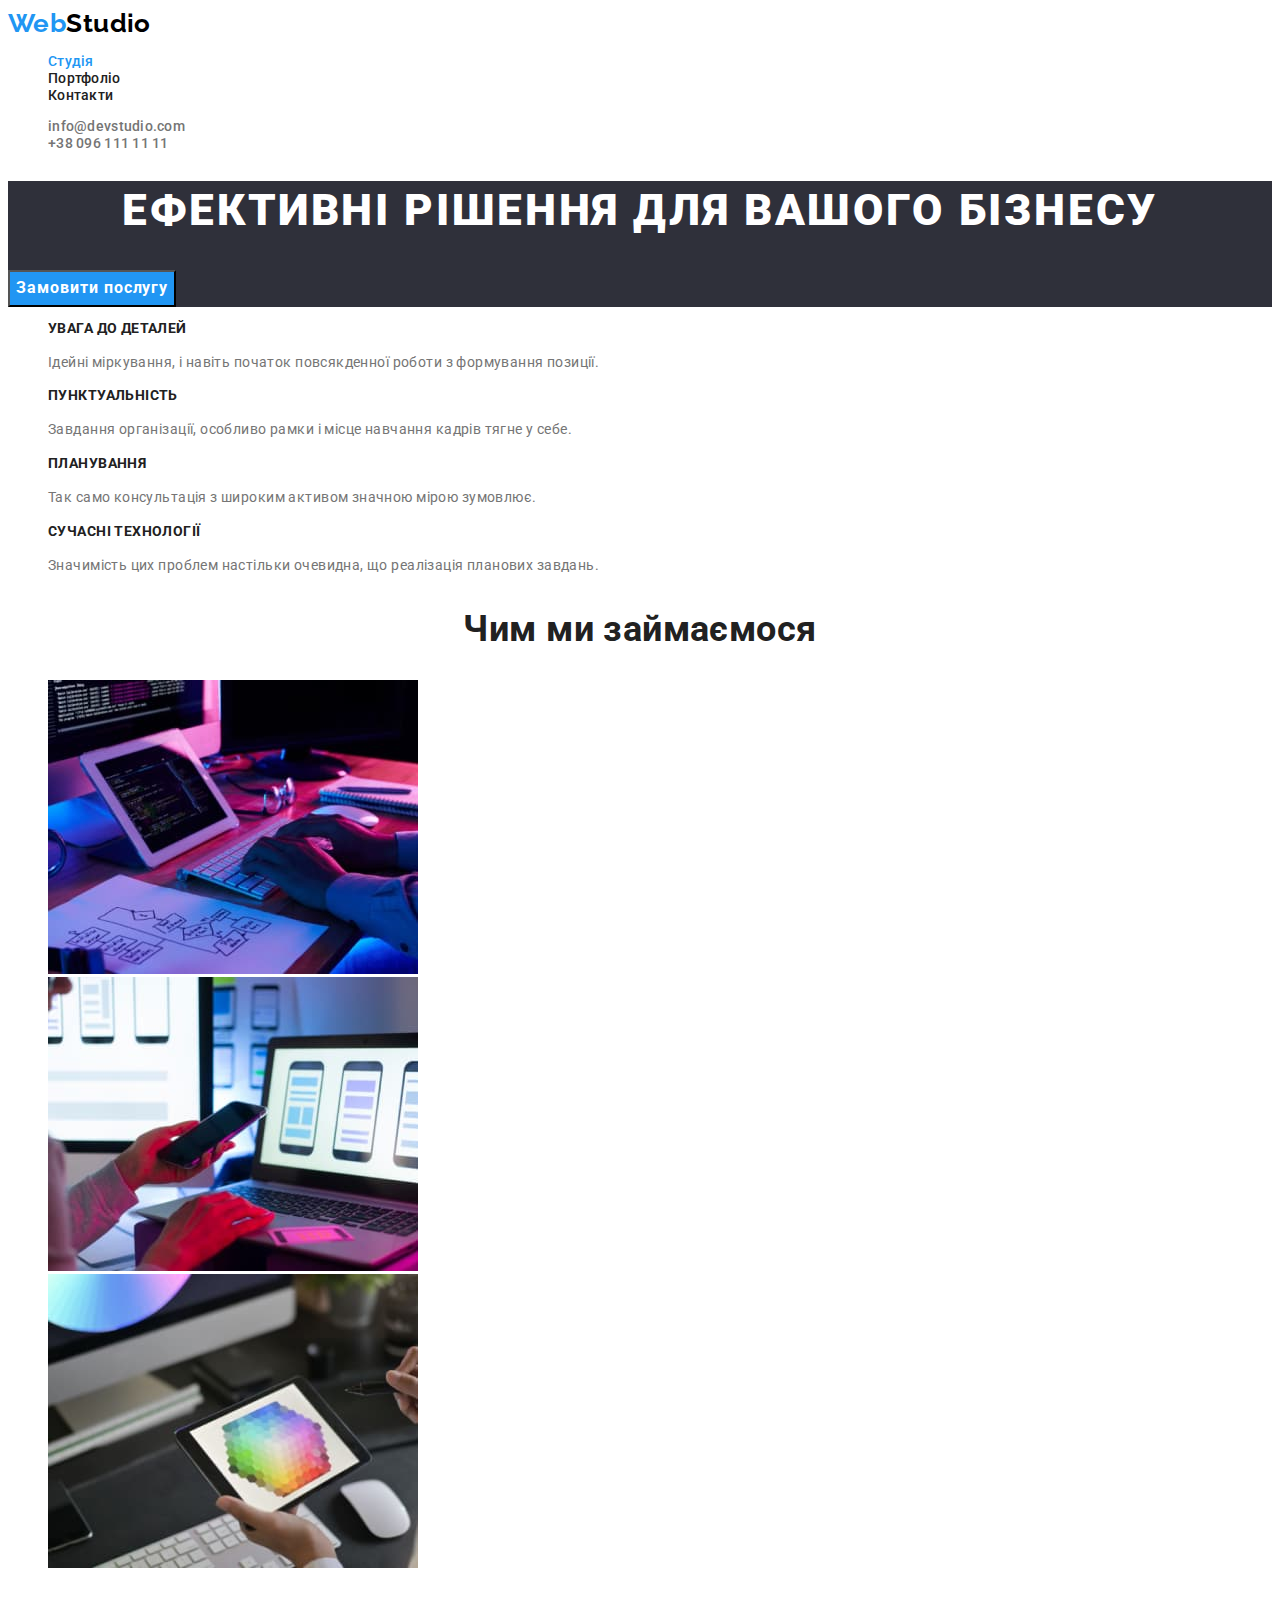
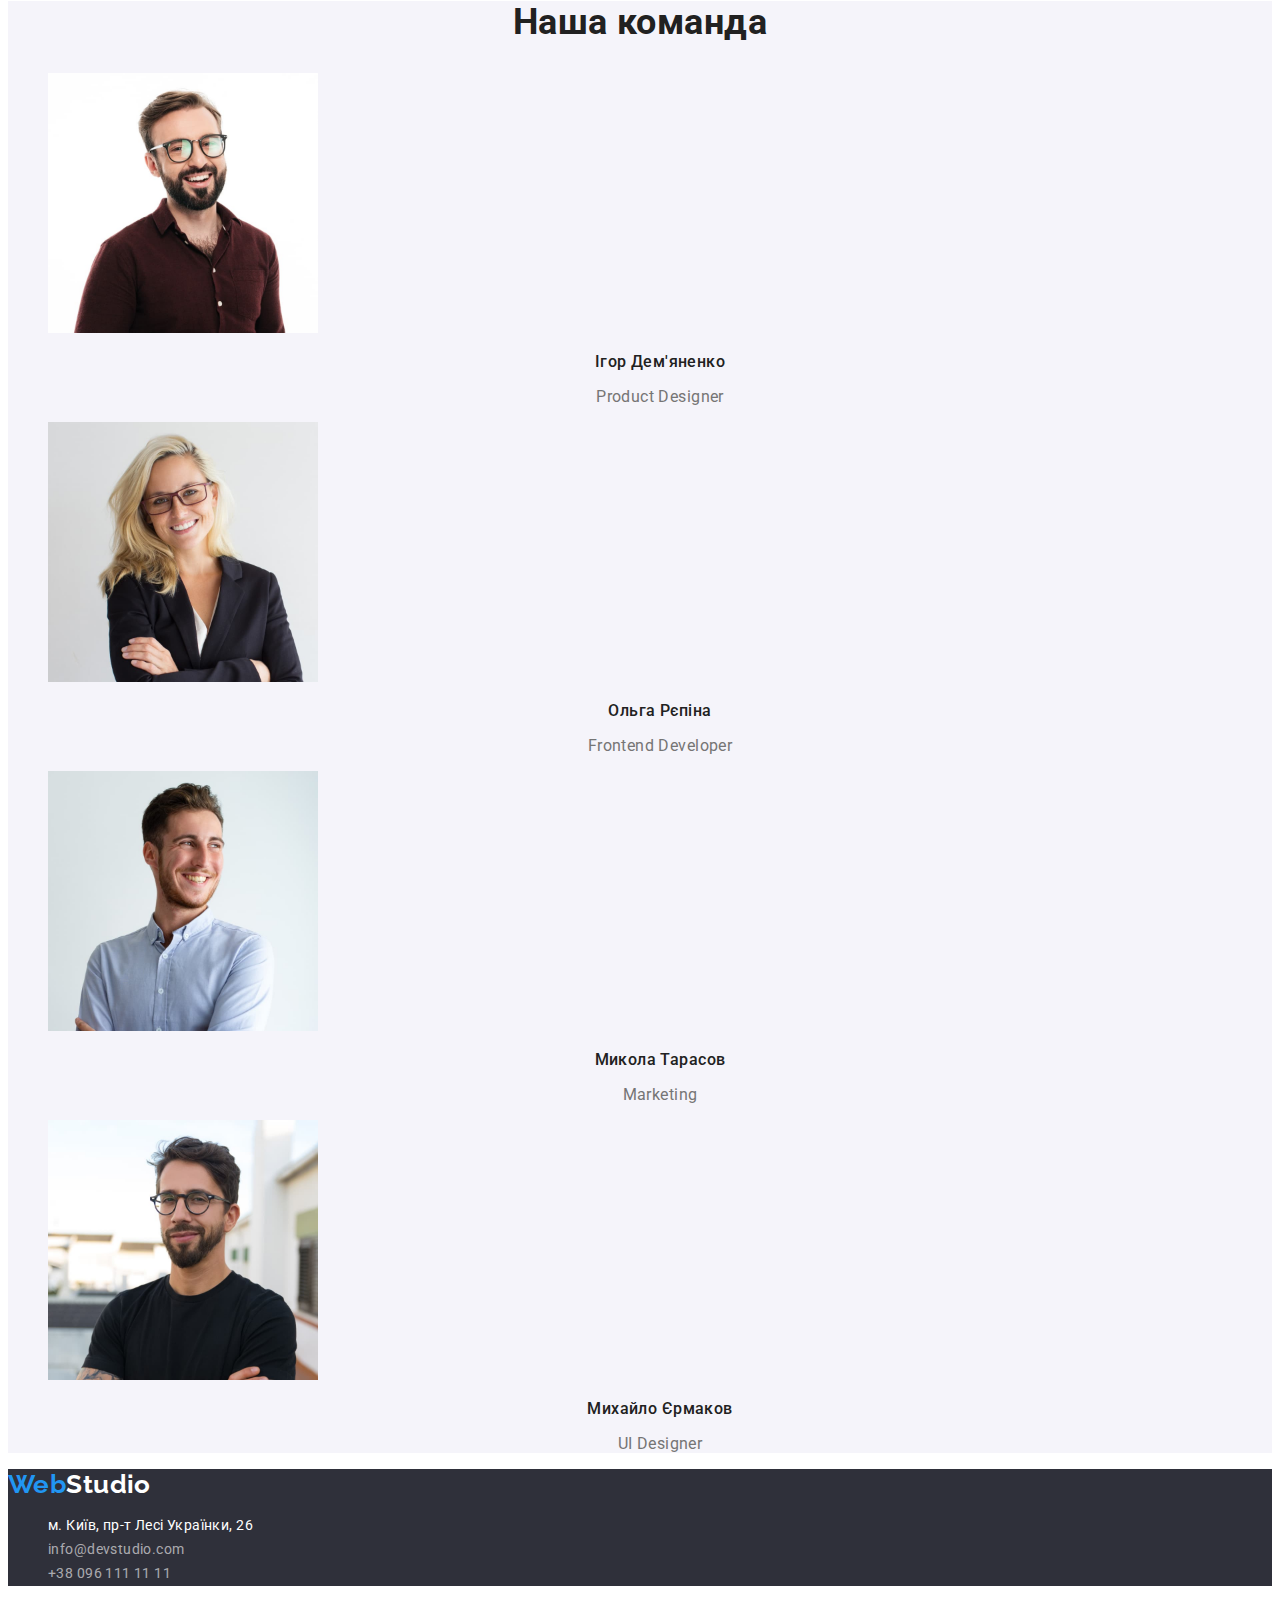
==== commit 4d8e173a: "Добавляє кольори в змінні, приховує заголовки" ====
--- a/index.html
+++ b/index.html
@@ -32,7 +32,7 @@
         <button type="button" class="hero-button">Замовити послугу</button>
       </section>
       <section class="features">
-        <h2 class="features-title">Особливості</h2>
+        <h2 class="features-title visually-hidden">Особливості</h2>
         <ul class="features-list list">
           <li>
             <h3 class="features-subtitle">Увага до деталей</h3>
--- a/css/styles.css
+++ b/css/styles.css
@@ -3,15 +3,22 @@
   --secondary-text-color: #212121;
   --logo-text-color: #000000;
   --accent-color: #2196f3;
+  --active-button-color: #188CE8;
   --white-text-color: #ffffff;
+  --main-background-color: #FFFFFF;
+  --background-portfolio-projects-item:#EEEEEE;
+  --background-color-our-team-section: #F5F4FA;
+  --footer-contacts-text-color: rgba(255, 255, 255, 0.6);
+  --background-color-footer: #2F303A;
+  --line-header-color:#ECECEC;
 }
 
 body {
   font-family: 'Roboto', sans-serif;
-  font-style: normal;
   font-size: 14px;
-  font-weight: 400;
+  letter-spacing: 0.03em;
   color: var(--main-text-color);
+  background-color: var(--main-background-color);
 }
 
 .link {
@@ -30,7 +37,6 @@
   font-size: 26px;
   line-height: 1.19;
   color: var(--accent-color);
-  letter-spacing: 0.03em;
 }
 
 .logo-header {
@@ -82,6 +88,7 @@
 }
 
 .hero-button {
+  font-family: inherit;
   font-weight: 700;
   font-size: 16px;
   line-height: 1.88;
@@ -91,19 +98,36 @@
   cursor: pointer;
 }
 
+.hero-button:hover,
+.hero-button:focus{
+  background-color: var(--active-button-color);
+}
+
 /* Features styles */
+
+.visually-hidden {
+  position: absolute;
+  width: 1px;
+  height: 1px;
+  margin: -1px;
+  border: 0;
+  padding: 0;
+  
+  white-space: nowrap;
+  clip-path: inset(100%);
+  clip: rect(0 0 0 0);
+  overflow: hidden;
+}
 
 .features-subtitle {
   font-size: 14px;
   line-height: 1.14;
-  letter-spacing: 0.03em;
   text-transform: uppercase;
   color: var(--secondary-text-color);
 }
 
 .features-descr {
   line-height: 1.71;
-  letter-spacing: 0.03em;
 }
 
 /* Work styles */
@@ -113,13 +137,12 @@
   font-size: 36px;
   line-height: 1.17;
   text-align: center;
-  letter-spacing: 0.03em;
   color: var(--secondary-text-color);
 }
 
 /* Our team styles */
 .our-team {
-  background-color: #f5f4fa;
+  background-color: var(--background-color-our-team-section);
 }
 
 .team-subtitle {
@@ -127,7 +150,6 @@
   font-size: 16px;
   line-height: 1.19;
   text-align: center;
-  letter-spacing: 0.03em;
   color: var(--secondary-text-color);
 }
 
@@ -135,13 +157,12 @@
   font-size: 16px;
   line-height: 1.19;
   text-align: center;
-  letter-spacing: 0.03em;
 }
 
 /*  Footer styles */
 
 .footer-section {
-  background-color: #2f303a;
+  background-color: var(--background-color-footer);
 }
 .logo-footer {
   color: var(--white-text-color);
@@ -150,7 +171,6 @@
 .address-item.link {
   font-style: normal;
   line-height: 1.71;
-  letter-spacing: 0.03em;
   color: var(--white-text-color);
 }
 
@@ -161,8 +181,7 @@
 .footer-contacts-item.link {
   font-style: normal;
   line-height: 1.71;
-  letter-spacing: 0.03em;
-  color: rgba(255, 255, 255, 0.6);
+  color: var(--footer-contacts-text-color);
 }
 
 .footer-contacts-item.link:hover,
@@ -173,7 +192,7 @@
 /* Portfolio styles */
 
 .button-item {
-  font-style: normal;
+  font-family: inherit;
   font-weight: 500;
   font-size: 16px;
   line-height: 1.63;
@@ -200,5 +219,4 @@
 .project-type {
   font-size: 16px;
   line-height: 1.88;
-  letter-spacing: 0.03em;
-}
+}
